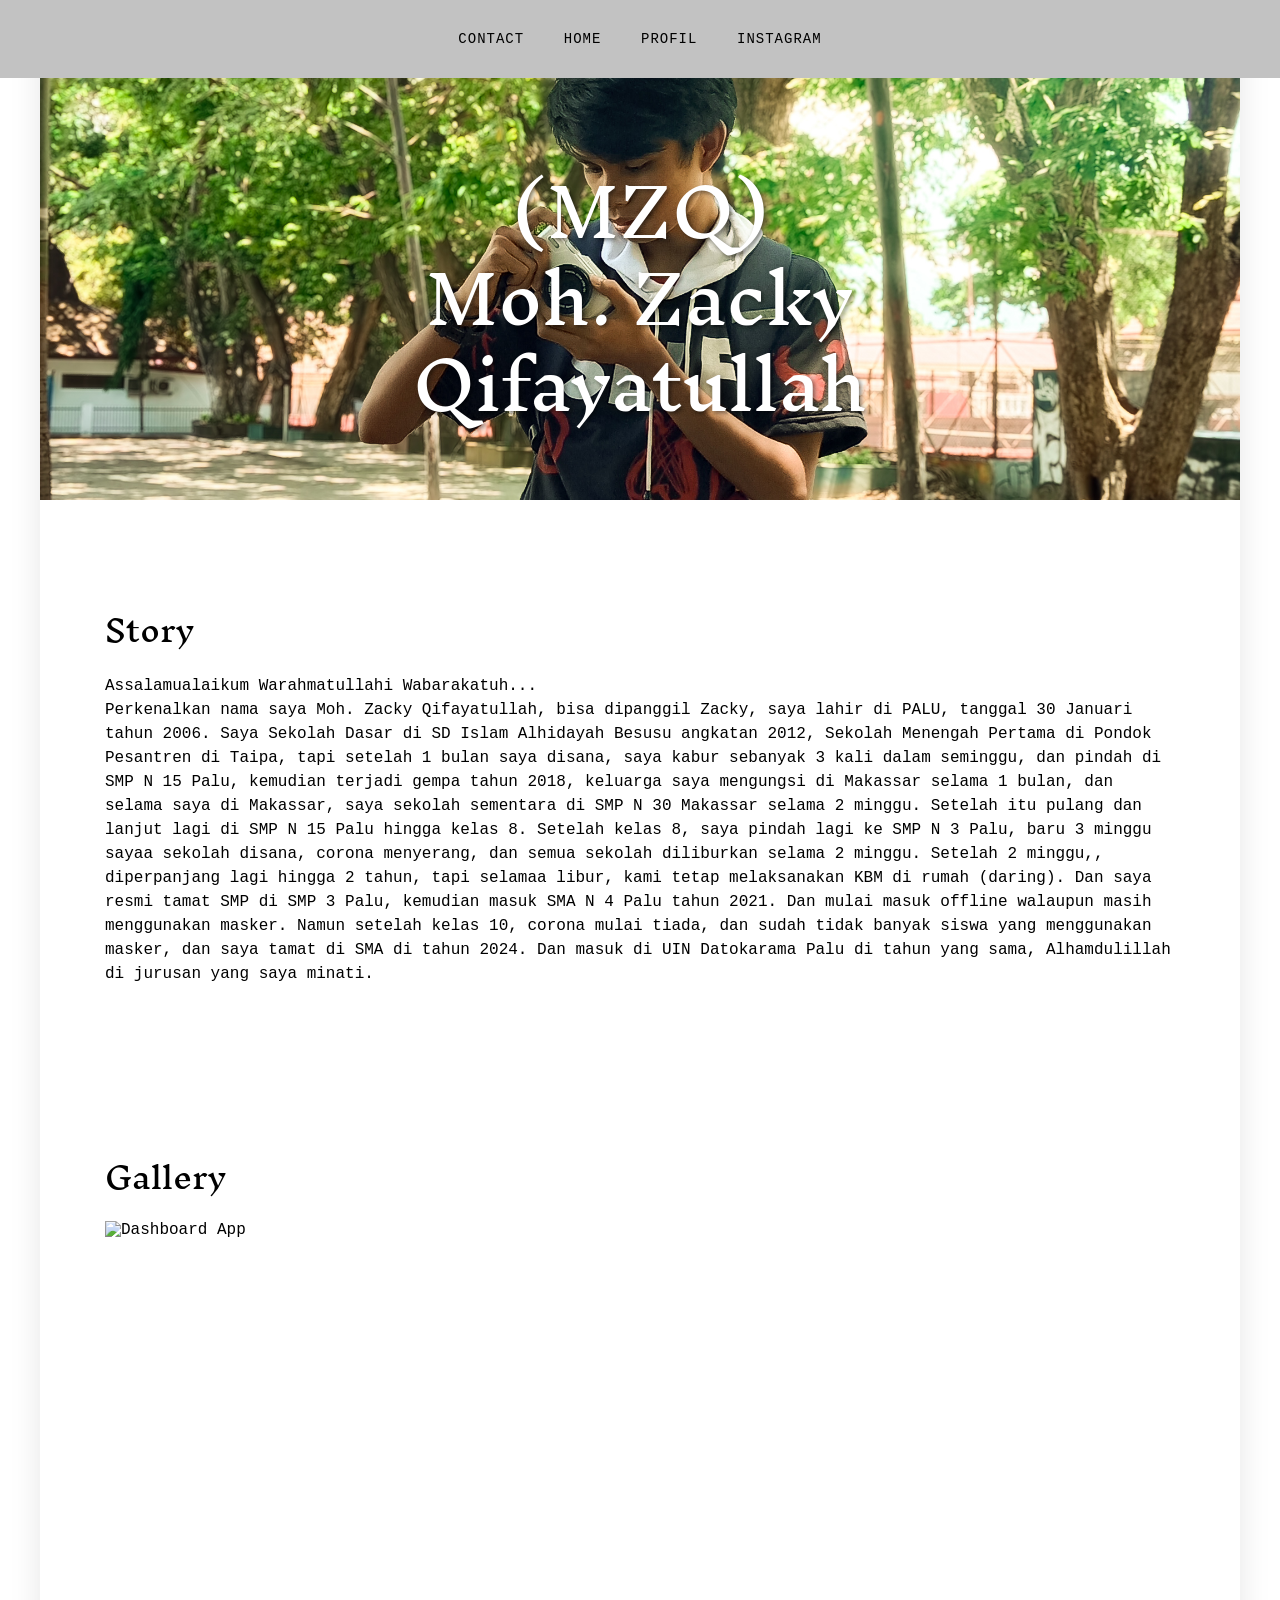
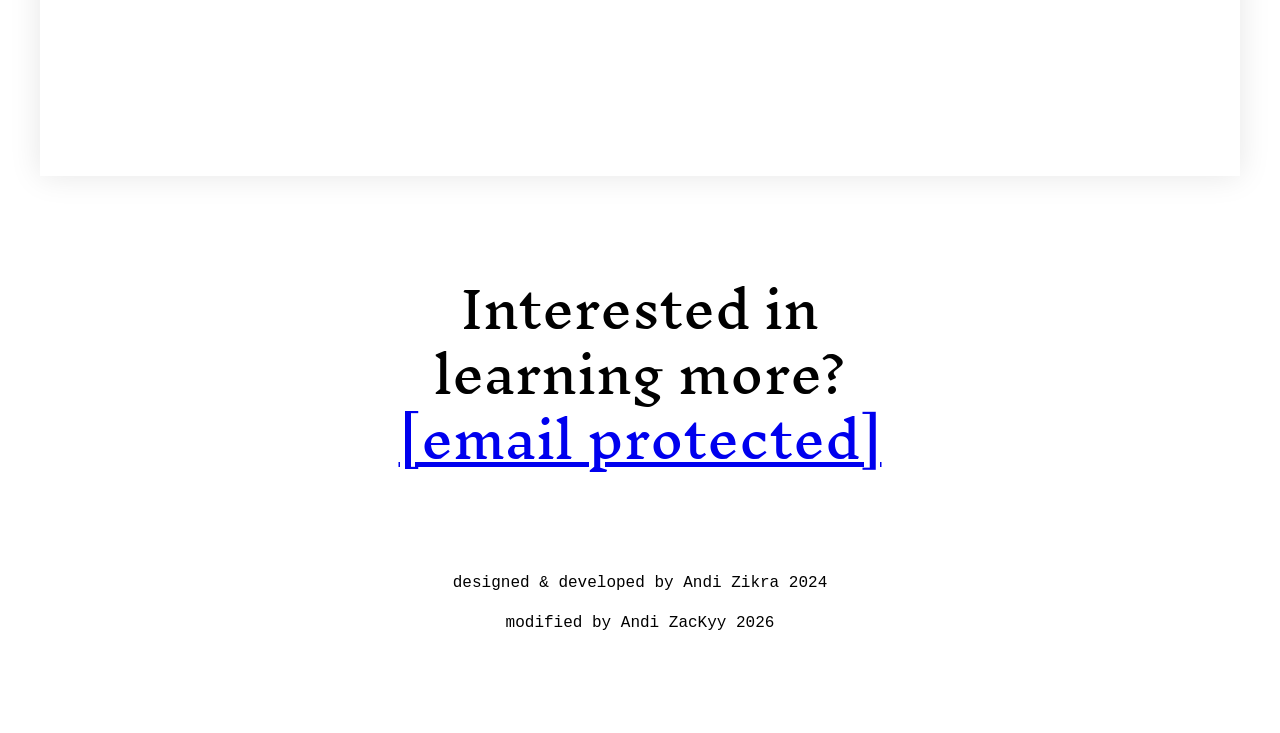
==== detail3.html @ 2ce0ae7a "first commit" ====
<!DOCTYPE html>
<html>
<head>
	<meta charset="utf-8">
	<meta name="viewport" content="width=device-width, initial-scale=1.0">
	<title>About ZacKyy</title>
	<link rel="stylesheet" href="css detail1/bootstrap-grid.css" type="text/css">
	<link rel="stylesheet" href="css detail1/styles.css" type="text/css">
	<link href="https://fonts.googleapis.com/css2?family=Inknut+Antiqua:wght@300;400;500;600;700;800;900&display=swap" rel="stylesheet">
	<style>
		.project-container {
			background-color: white;
			max-width: 1200px;
			margin: 0 auto;
			box-shadow: 0 0 30px rgba(0,0,0,0.1);
		}
		.full-width-image {
			width: 100%;
			height: 500px;
			object-fit: cover;
		}
		.breadcrumb {
			padding: 20px;
			background-color: #f8f9fa;
			font-family: 'IBM Plex Mono', monospace;
			font-size: 14px;
		}
		.breadcrumb a {
			color: black;
			text-decoration: none;
		}
		.breadcrumb a:hover {
			text-decoration: underline;
		}
		.project-title {
			position: absolute;
			top: 50%;
			left: 50%;
			font-size: 50pt;
			transform: translate(-50%, -50%);
			color: white;
			text-align: center;
			text-shadow: 2px 2px 4px rgba(0,0,0,0.5);
		}
		.image-container {
			position: relative;
		}
		
		/* Slider Styles */
		.project-slider {
			position: relative;
			width: 100%;
			overflow: hidden;
		}
		.slider-container {
			display: flex;
			transition: transform 0.5s ease;
			width: 300%;
		}
		.slider-slide {
			width: 33.33%;
			flex-shrink: 0;
		}
		.slider-slide img {
			width: 100%;
			height: 500px;
			object-fit: cover;
		}
		.slider-controls {
			position: absolute;
			bottom: 20px;
			left: 50%;
			transform: translateX(-50%);
			display: flex;
			gap: 10px;
		}
		.slider-dot {
			width: 10px;
			height: 10px;
			background-color: rgba(255,255,255,0.5);
			border-radius: 50%;
			cursor: pointer;
			transition: background-color 0.3s;
		}
		.slider-dot.active {
			background-color: white;
		}
		
		/* Slider Checkbox Hack */
		.slider-toggle {
			display: none;
		}
		#slide1:checked ~ .slider-container {
			transform: translateX(0);
		}
		#slide2:checked ~ .slider-container {
			transform: translateX(-33.33%);
		}
		#slide3:checked ~ .slider-container {
			transform: translateX(-66.66%);
		}
	</style>
</head>

<body>
	<nav>
		<ul>
			<li><a href="https://wa.me/+6289653804299?text=Halo, apa kabar?">contact</a></li>
			<li> <a href="Portfolio.html">home</a></li>
			<li><a href="navbar menu/profil.html">profil</a></li>
			<li><a href="https://www.instagram.com/itsmezckyy2/" target="_blank">instagram</a></li>
		</ul>
	</nav>

	<div class="project-container">
		<div class="image-container">
			<img src="image/DI Taman Gor.jpg.jpeg" class="full-width-image" alt="Cosmetics Branding Project">
			<h1 class="project-title">(MZQ)<br>Moh. Zacky Qifayatullah</h1>
		</div>
		<!-- <div class="breadcrumb">
			<a href="../index.html">Home</a> / Branding Strategy for Female Cosmetics
		</div> -->
		<section class="project" style="padding-top: 50px;">
			<div class="container">
				<div class="row">
					<div class="col-sm">
						<h2>Story</h2>
						<p>
                            Assalamualaikum Warahmatullahi Wabarakatuh...<br>
                            Perkenalkan nama saya Moh. Zacky Qifayatullah, bisa dipanggil Zacky, saya lahir di PALU, tanggal 30 Januari tahun 2006.
                            Saya Sekolah Dasar di SD Islam Alhidayah Besusu angkatan 2012, Sekolah Menengah Pertama di Pondok Pesantren di Taipa, tapi setelah 1 bulan saya disana,
                            saya kabur sebanyak 3 kali dalam seminggu, dan pindah di SMP N 15 Palu, kemudian terjadi gempa tahun 2018, keluarga saya
                            mengungsi di Makassar selama 1 bulan, dan selama saya di Makassar, saya sekolah sementara di SMP N 30 Makassar selama 2 minggu.
                            Setelah itu pulang dan lanjut lagi di SMP N 15 Palu hingga kelas 8. Setelah kelas 8, saya pindah lagi ke SMP N 3 Palu, baru 3 minggu sayaa sekolah disana, corona menyerang,
                            dan semua sekolah diliburkan selama 2 minggu. Setelah 2 minggu,, diperpanjang lagi hingga 2 tahun, tapi selamaa libur, kami tetap melaksanakan KBM di rumah (daring).
                            Dan saya resmi tamat SMP di SMP 3 Palu, kemudian masuk SMA N 4 Palu tahun 2021. Dan mulai masuk offline walaupun masih menggunakan masker. Namun setelah kelas 10, corona mulai tiada,
                            dan sudah tidak banyak siswa yang menggunakan masker, dan saya tamat di SMA di tahun 2024. Dan masuk di UIN Datokarama Palu di tahun yang sama, Alhamdulillah di jurusan yang saya minati. 
                        </p>
					</div>
				</div>
			</div>
		</section>

		<!-- <section class="project blue" style="background-color: rgb(224, 100, 255);">
			<div class="container">
				<div class="row">
					<div class="col-sm">
						<h2>Departemen Keprofesian dan Skill</h2>
						<p>Fungsi Departemen;</p>
						<ul>
							<li>Membantu anggota meningkatkan kompetensi profesional dan personal melalui pembinaan rutin.</li>
							<li>Menyediakan ruang bagi anggota untuk berekspresi dan berkreasi sesuaai minat dan bakatnya.</li>
							<li>Menjadi jembatan bagi anggota dalam menyalurkan potensi ke bidang yang sesuai, baik akademik maupun non-akademik.</li>
							<li>Mempersiapkan anggota menjadi pribadi yang siap bersaing di dunia kerja atau industri sesuai bidangnya.</li>
							<li>Meningkatkan eksistensi himpunan melalui kolaborasi kegiatan yang kreatif, inovatif, dan relevan dengan kebutuhan mahasiswa.</li>
						</ul>
					</div>
				</div>
			</div>
		</section>

		<section class="project" >
			<div class="container">
				<div class="row">
					<div class="col-sm">
						<h2>Jabatan</h2>
						<p>Di Semua Kegiatan;</p>
						<ul>
							<li>Koord. Divisi PDD (Seminar)</li>
							<li>Koord. Divisi PDD (Tech for Village)</li>
							<li>Anggota Divisi Acara (TechStart)</li>
							<li>Anggota Divisi Konsumsi (Diez Natalies)</li>
							<li>Anggota Divisi Perlengkapan (Training Management Organization)</li>
							<li></li>
						</ul>
					</div>
				</div>
			</div>
		</section> -->

		<!-- <section class="project blue">
			<div class="container">
				<div class="row">
					<div class="col-sm">
						<h2>Key Outcomes</h2>
						<p>Strategi rebranding menghasilkan:</p>
						<ul>
							<li>Peningkatan pengenalan merek sebesar 35%</li>
							<li>Peningkatan keterlibatan media sosial sebesar 42%</li>
							<li>Peningkatan penjualan lini produk sebesar 25% pada kuartal pertama</li>
							<li>Dianugerahi 'Most Innovative Beauty Branding' oleh Design Excellence Awards</li>
						</ul>
					</div>
				</div>
			</div>
		</section> -->

		<section class="project">
			<div class="container">
				<div class="row">
					<div class="col-sm">
						<h2>Gallery</h2>
						<div class="project-slider">
							<input type="radio" name="slider" id="slide1" class="slider-toggle" checked>
							<input type="radio" name="slider" id="slide2" class="slider-toggle">
							<input type="radio" name="slider" id="slide3" class="slider-toggle">
							<input type="radio" name="slider" id="slide4" class="slider-toggle">
							<input type="radio" name="slider" id="slide5" class="slider-toggle">
							<input type="radio" name="slider" id="slide6" class="slider-toggle">
							
							<div class="slider-container">
								<div class="slider-slide">
									<img src="image/Di Gedung Pogombo.jpg.jpeg" alt="Dashboard App">
								</div>
								<div class="slider-slide">
									<img src="image/Di ADB Lantai 4.jpg.jpeg" alt="Cosmetics Project">
								</div>
								<div class="slider-slide">
									<img src="image/Di Huntap Duyu.jpg.jpeg" alt="iPad App">
								</div>
							</div>
							
							<div class="slider-controls">
								<label for="slide1" class="slider-dot"></label>
								<label for="slide2" class="slider-dot"></label>
								<label for="slide3" class="slider-dot"></label>
							</div>
						</div>
					</div>
				</div>
			</div>
		</section>
	</div>

	<footer id="contact">
		<h2>Interested in<br>
			learning more?<br><a href="/cdn-cgi/l/email-protection" class="__cf_email__" data-cfemail="10717e7479717e6a717e657c50777d71797c3e737f7d">[email&#160;protected]</a></h2>
			<p>designed & developed by Andi Zikra 2024</p>
			<p>modified by Andi ZacKyy 2026</p>
		</footer>
	<script data-cfasync="false" src="/cdn-cgi/scripts/5c5dd728/cloudflare-static/email-decode.min.js"></script><script defer src="https://static.cloudflareinsights.com/beacon.min.js/v8c78df7c7c0f484497ecbca7046644da1771523124516" integrity="sha512-8DS7rgIrAmghBFwoOTujcf6D9rXvH8xm8JQ1Ja01h9QX8EzXldiszufYa4IFfKdLUKTTrnSFXLDkUEOTrZQ8Qg==" data-cf-beacon='{"version":"2024.11.0","token":"0979519352d845179b7d0b6ab2feaaab","r":1,"server_timing":{"name":{"cfCacheStatus":true,"cfEdge":true,"cfExtPri":true,"cfL4":true,"cfOrigin":true,"cfSpeedBrain":true},"location_startswith":null}}' crossorigin="anonymous"></script>
<script>(function(){function c(){var b=a.contentDocument||a.contentWindow.document;if(b){var d=b.createElement('script');d.innerHTML="window.__CF$cv$params={r:'9f650959cb011984',t:'MTc3Nzg3MTgxOQ=='};var a=document.createElement('script');a.src='/cdn-cgi/challenge-platform/scripts/jsd/main.js';document.getElementsByTagName('head')[0].appendChild(a);";b.getElementsByTagName('head')[0].appendChild(d)}}if(document.body){var a=document.createElement('iframe');a.height=1;a.width=1;a.style.position='absolute';a.style.top=0;a.style.left=0;a.style.border='none';a.style.visibility='hidden';document.body.appendChild(a);if('loading'!==document.readyState)c();else if(window.addEventListener)document.addEventListener('DOMContentLoaded',c);else{var e=document.onreadystatechange||function(){};document.onreadystatechange=function(b){e(b);'loading'!==document.readyState&&(document.onreadystatechange=e,c())}}}})();</script></body>
	</html>
---- css detail1/styles.css ----
body{
	font-family: 'IBM Plex Mono', monospace;
}
body, ul{
	margin: 0;
	padding:0;
}

h1,h2, .skill-list {
	font-family: 'Inknut Antiqua', serif;

}

img{
	/*this limit width image*/
	max-width: 100%;
}
nav{
	background-color: #c2c2c2;
	position: fixed;
	z-index: 1;
	width: 100%;
}
header{
	top:70px;
	position: relative;
	margin-bottom:  220px;
	background-image: url('../img/background.png');
	background-repeat: no-repeat;
	background-size: cover;
	background-position-y: -140px; 
}

nav ul li{
	display: inline-block;
	margin: 0 15px;
	padding:0;
	text-transform: uppercase;
	letter-spacing: 1px;
	font-size: 14px;
}

nav ul{
	margin: 0 auto;
	text-align: center;
	padding: 30px;

}

h1{
	font-size: 100px;
	line-height: 130%;
}
h2{
	font-size: 30px;
	line-height: 130%;
}
h1, h2{
	font-weight: normal;
}
p{
	line-height: 150%;
}

ul li{
	list-style: none;
	margin: 10px 0;
}

.button{
	border: 1px solid black;
	font-size: 15px;
	border-radius: 20px;
	text-decoration: none;
	color: black;
	padding: 10px 20px;
	margin-top:40px;
	display: inline-block;
	transition: background 0.5s ease-in-out;
}
.button:hover{
	background:black;
	color: white; 

}
figcaption{
	font-size: 10px;
	margin-top: 10px;
}

.intro-img{
	box-shadow: 1px 2px 30px rgba(0,0,0,0.2);
	margin-top: 30px;

}

.skill-list {
	text-align: center;
	font-size: 50px;
	line-height: 150%;
	margin-bottom: 130px;
}
.project{
	margin: 30px 0; 
	padding: 50px;
}

.blue{
	background-color: #DBEBF4;
}

.project .button{
	margin-top: 10px;
}
footer{
	text-align: center;
	margin:100px;

}
footer h2{
	font-size: 50px;
	margin-bottom:100px; 

}
.right-alignment{
	text-align: right;
}

li.empty{
	width: 90px;
	border-top: 1px solid black;
	top:-5px;
	position: relative; 
}

nav li a{
	text-decoration: none;
	color: black;
}
nav li a:hover{
	text-decoration: underline;
}
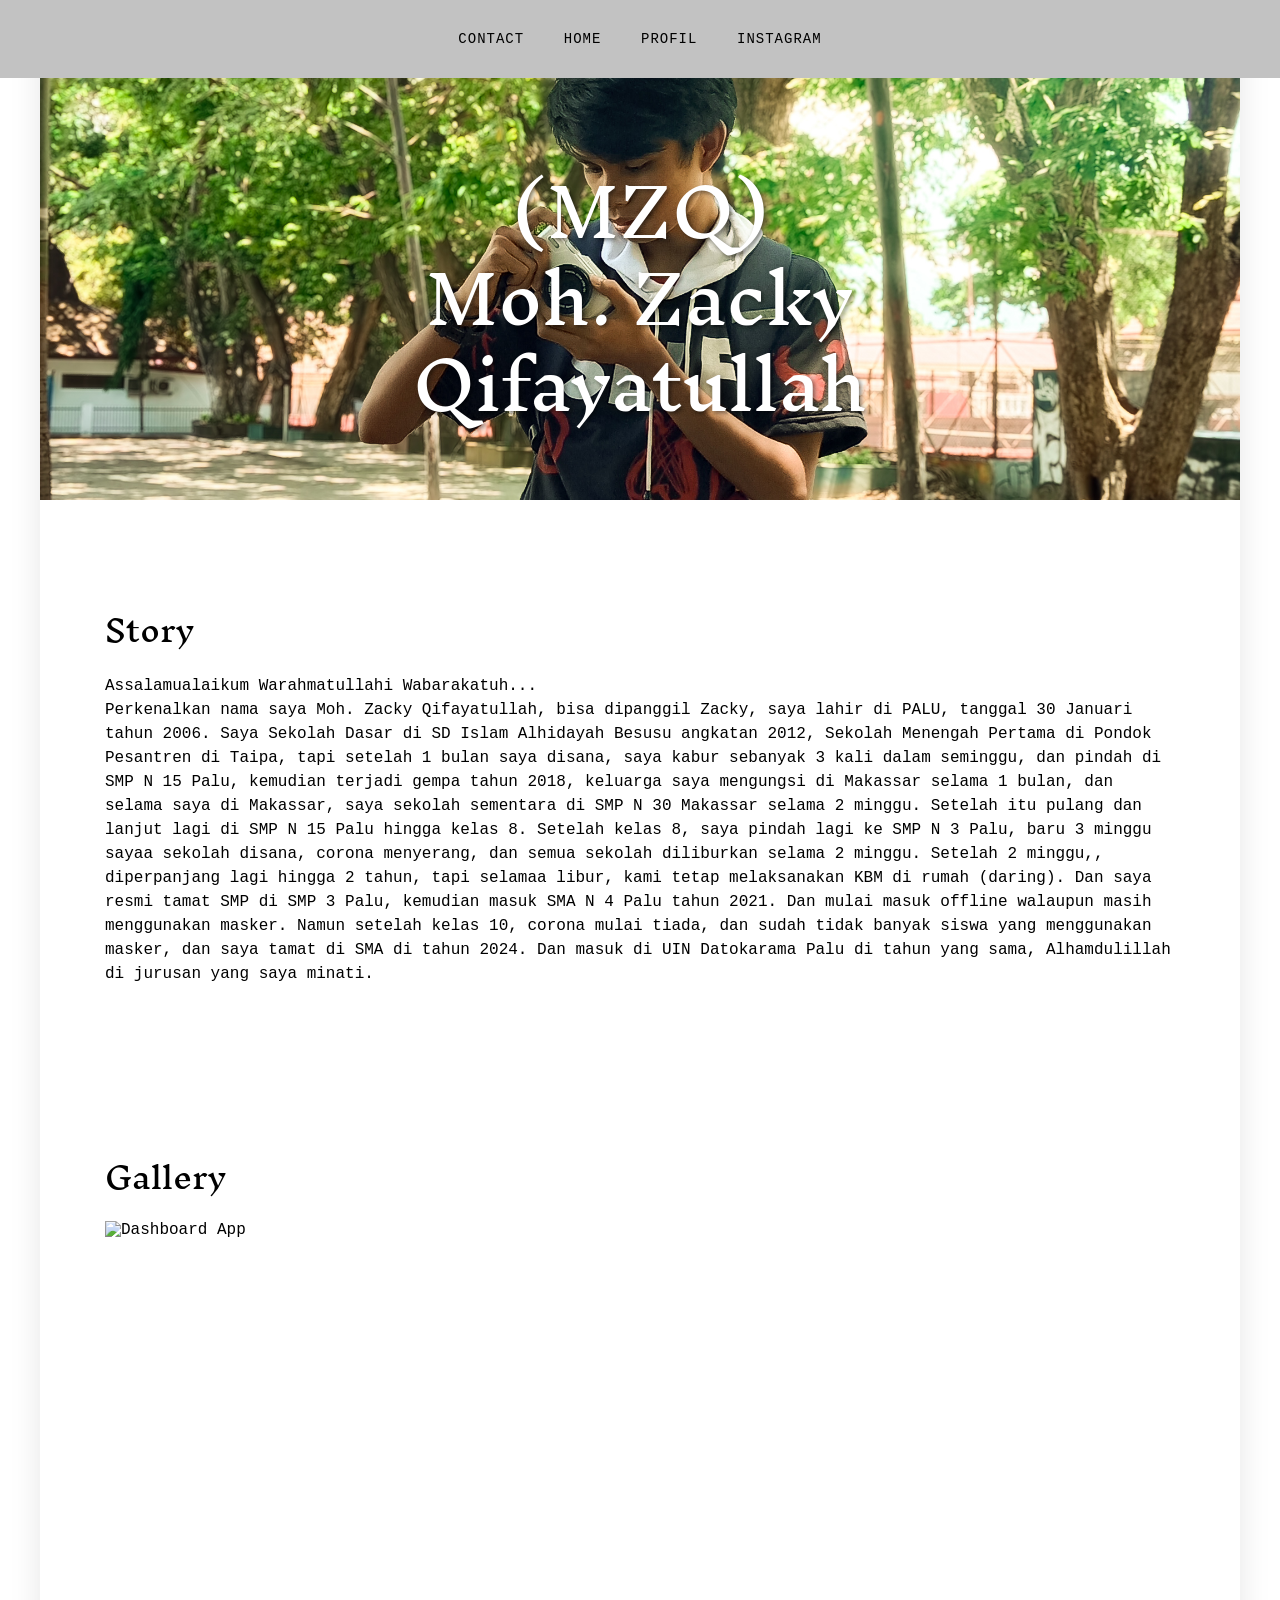
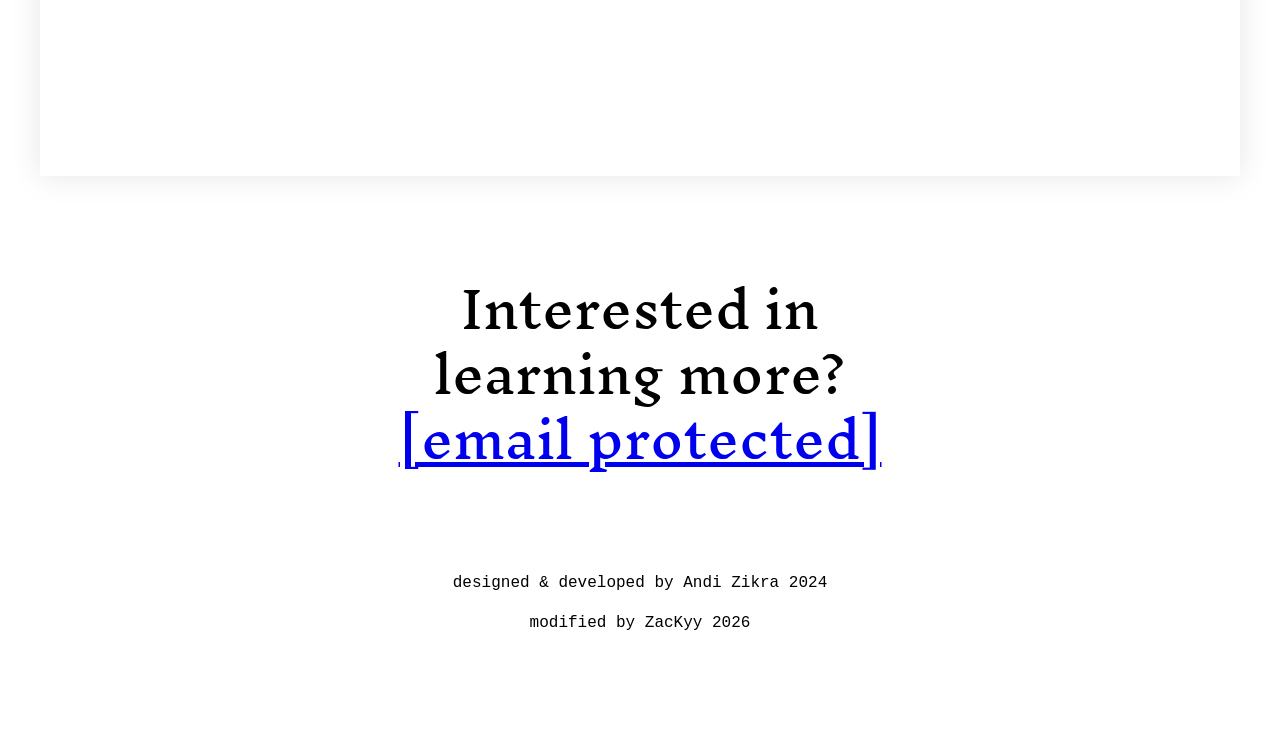
==== commit 2b00ecc7: "file baru" ====
--- a/detail3.html
+++ b/detail3.html
@@ -236,7 +236,7 @@
 		<h2>Interested in<br>
 			learning more?<br><a href="/cdn-cgi/l/email-protection" class="__cf_email__" data-cfemail="10717e7479717e6a717e657c50777d71797c3e737f7d">[email&#160;protected]</a></h2>
 			<p>designed & developed by Andi Zikra 2024</p>
-			<p>modified by Andi ZacKyy 2026</p>
+			<p>modified by ZacKyy 2026</p>
 		</footer>
 	<script data-cfasync="false" src="/cdn-cgi/scripts/5c5dd728/cloudflare-static/email-decode.min.js"></script><script defer src="https://static.cloudflareinsights.com/beacon.min.js/v8c78df7c7c0f484497ecbca7046644da1771523124516" integrity="sha512-8DS7rgIrAmghBFwoOTujcf6D9rXvH8xm8JQ1Ja01h9QX8EzXldiszufYa4IFfKdLUKTTrnSFXLDkUEOTrZQ8Qg==" data-cf-beacon='{"version":"2024.11.0","token":"0979519352d845179b7d0b6ab2feaaab","r":1,"server_timing":{"name":{"cfCacheStatus":true,"cfEdge":true,"cfExtPri":true,"cfL4":true,"cfOrigin":true,"cfSpeedBrain":true},"location_startswith":null}}' crossorigin="anonymous"></script>
 <script>(function(){function c(){var b=a.contentDocument||a.contentWindow.document;if(b){var d=b.createElement('script');d.innerHTML="window.__CF$cv$params={r:'9f650959cb011984',t:'MTc3Nzg3MTgxOQ=='};var a=document.createElement('script');a.src='/cdn-cgi/challenge-platform/scripts/jsd/main.js';document.getElementsByTagName('head')[0].appendChild(a);";b.getElementsByTagName('head')[0].appendChild(d)}}if(document.body){var a=document.createElement('iframe');a.height=1;a.width=1;a.style.position='absolute';a.style.top=0;a.style.left=0;a.style.border='none';a.style.visibility='hidden';document.body.appendChild(a);if('loading'!==document.readyState)c();else if(window.addEventListener)document.addEventListener('DOMContentLoaded',c);else{var e=document.onreadystatechange||function(){};document.onreadystatechange=function(b){e(b);'loading'!==document.readyState&&(document.onreadystatechange=e,c())}}}})();</script></body>
